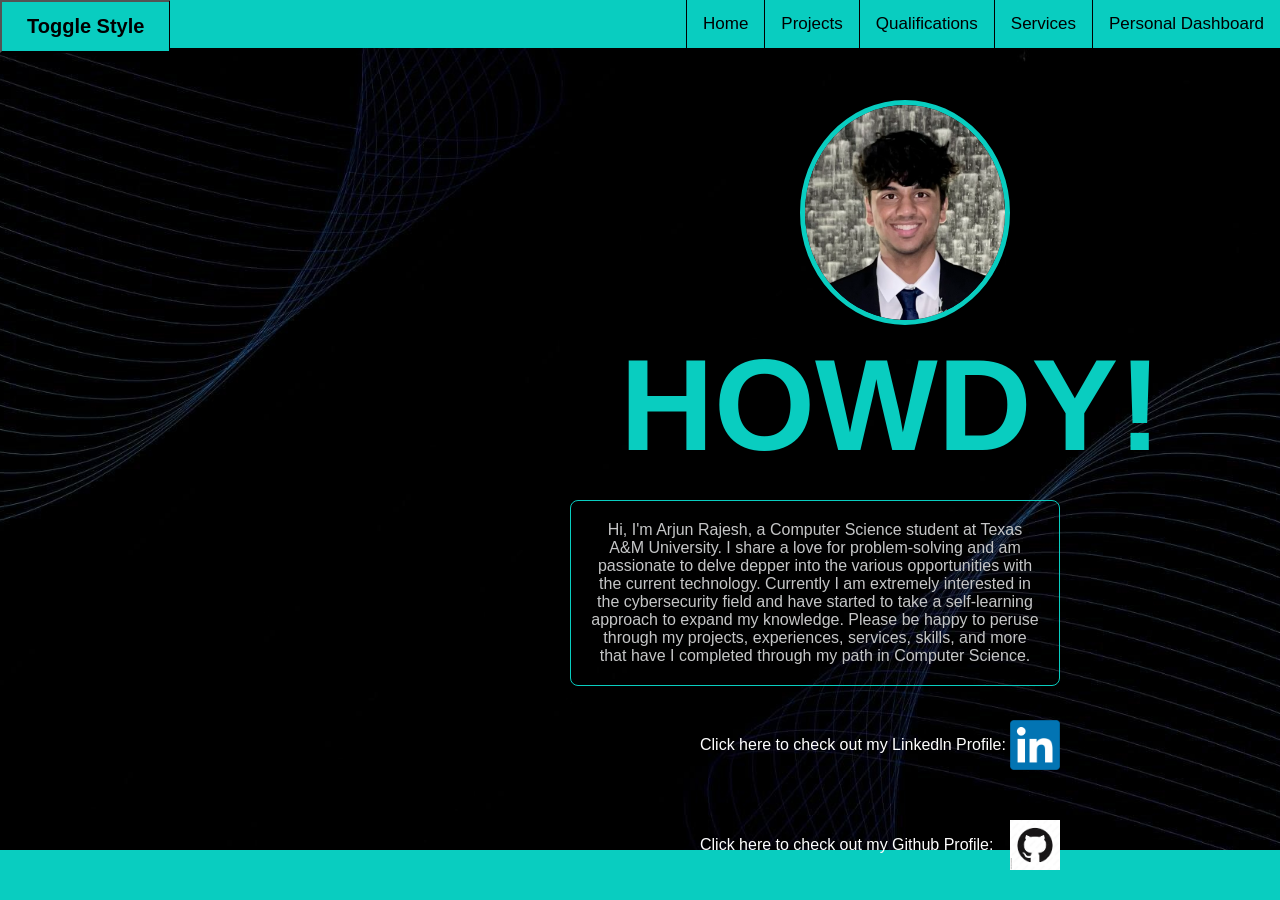
==== personal-website-arjunrajesh1105-main/index.html @ 648c13e3 "Initial commit - files from S3" ====
<!DOCTYPE html>
<link id="mainStyleSheet" rel="stylesheet" href="style.css">
<html>

<head>
</head>

        

<body>


        <img src = "FullSizeRender-photoaidcom-cropped.jpg" alt = "me" class = "image1">
        <img src = "1686844213736.jpg" alt = "me" class = "image2">

        <div class="navigation">
        <a href="ai.html">Personal Dashboard</a>
        <a href="services.html">Services</a>
        <a href="qualifications.html">Qualifications</a>
        <a href="projects.html">Projects</a>
        <a class="active" href="index.html">Home</a>
    </div>

    <h1>HOWDY!</h1>
    <div class = "about-me">
        <p1>
            Hi, I'm Arjun Rajesh, a Computer Science student at Texas A&M University. 
            I share a love for problem-solving and am passionate to delve depper into the various opportunities with the current technology. 
            Currently I am extremely interested in the cybersecurity field and have started to take a self-learning approach to expand my knowledge.
            Please be happy to peruse through my projects, experiences, services, skills, and more that have I completed through my path in Computer Science.
            
        </p1>
    </div>

    <div class="bottom">
    </div>

    <div class="toggles">
        <button onclick="toggleStyleSheet()">Toggle Style</button>
      </div>
      

      <script src="button.js"></script>

      <div class = "linkedln">
        <p>Click here to check out my Linkedln Profile: <a href="https://www.linkedin.com/in/arjun-rajesh-920b41215/" target = "_blank"></p><img src = "LinkedIn_logo_initials.png" alt = "link" class = "linkedln-image"></div></a>
      </div>

      
      <div class = "github">
        <p>Click here to check out my Github Profile: <a href="https://github.com/arjunrajesh1105" target = "_blank"></p><img src = "1000_F_250305943_sDC6la1N1fDl3bLgfLxOkQwItIodsdMb.jpg" alt = "links" class = "github-image"></div></a>
      </div>
</body>

</html>
---- personal-website-arjunrajesh1105-main/style.css ----
body {
    font-family:'Segoe UI', Tahoma, Geneva, Verdana, sans-serif;
    background-color: #212121;
    margin: 0;
    padding: 0;
    background: url(wave-background-abstract-gradient-design_483537-3688-transformed.jpeg) no-repeat center center/cover;
    height: 100vh
}

.navigation{
    background-color: #09cdc0;
    overflow: hidden;
}

.bottom {
    width: 100%;
    height: 50px; 
    background-color: #09cdc0; /* Background color of the rectangle */
    position: fixed;
    bottom: 0;
    left: 0;
    text-align: center;
    line-height: 50px;
}

.navigation a {
    font-family:'Segoe UI', Tahoma, Geneva, Verdana, sans-serif;
    color: #000000;
    float: right;
    text-align: center;
    padding: 14px 16px;
    text-decoration: none;
    font-size: 17px;
    border-left: 1.5px solid #000000;
}

.navigation a:hover {
    background-color: #c9c9c9b7;
    color: black;
}

h1 {
    position: absolute;
    top: 310px;
    left: 620px;
    text-align: center;
    color: #09cdc0;
    font-size: 130px;
    margin-top: 20px;
}

h2 {
    text-align: center;
    color: #09cdc0;
    font-size: 64px;
    margin-top: 20px;
}

h3 {
    text-align: center;
    color: #09cdc0;
    font-size: 48px;
    margin-top: 20px;
    position: absolute;
    top: 195px;
    left: 250px;
    text-decoration:underline;
}

h4 {
    text-align: center;
    color: #09cdc0;
    font-size: 48px;
    margin-top: 20px;
    position: absolute;
    top: 195px;
    left: 1015px;
    text-decoration:underline;
}

h5 {
    text-align: center;
    color: #09cdc0;
    font-size: 48px;
    margin-top: 20px;
    position: absolute;
    top: 490px;
    left: 310px;
    text-decoration:underline;
}

h6 {
    text-align: center;
    color: #09cdc0;
    font-size: 48px;
    margin-top: 20px;
    position: absolute;
    top: 490px;
    left: 1125px;
    text-decoration:underline;
}

h7 {
    text-align: center;
    color: #09cdc0;
    font-size: 48px;
    margin-top: 20px;
    position: absolute;
    top: 195px;
    left: 320px;
    text-decoration:underline;
}

h8 {
    text-align: center;
    color: #09cdc0;
    font-size: 48px;
    margin-top: 20px;
    position: absolute;
    top: 195px;
    left: 1110px;
    text-decoration:underline;
}

h9 {
    text-align: center;
    color: #09cdc0;
    font-size: 48px;
    margin-top: 20px;
    position: absolute;
    top: 535px;
    left: 220px;
    text-decoration:underline;
}

h10 {
    text-align: center;
    color: #09cdc0;
    font-size: 48px;
    margin-top: 20px;
    position: absolute;
    top: 535px;
    left: 1170px;
    text-decoration:underline;
}

h11 {
    text-align: center;
    color: #09cdc0;
    font-size: 48px;
    margin-top: 20px;
    position: absolute;
    top: 50px;
    left: 165px;
    text-decoration:underline;
}

h12 {
    text-align: center;
    color: #09cdc0;
    font-size: 48px;
    margin-top: 20px;
    position: absolute;
    top: 50px;
    left: 1350px;
    text-decoration:underline;
}

.about-me {
    color: #c5c6c7;
    text-align: center;
    font-size: 16px;
    position: absolute;
    top: 480px;
    left: 570px; 
    width: 35%;
    max-width: 800px;
    margin: 20px auto;
    padding: 20px;
    border-radius: 8px;
    overflow-wrap: break-word;
    border: 1.5px solid #09cdc0;
}

.skills {
    color: #ffffff;
    text-align: center;
    font-size: 16px;
    position: absolute;
    top: 130px;
    left: 65px; 
    width: 15%;
    max-width: 800px;
    margin: 20px auto;
    padding: 20px;
    border-radius: 8px;
    overflow-wrap: break-word;
    border: 1.5px solid #09cdc0;
}

.skills a{
    color: #09cdc0;
}

.computerscience {
    color: #ffffff;
    text-align: center;
    font-size: 16px;
    position: absolute;
    top: 130px;
    left: 1385px; 
    width: 15%;
    max-width: 800px;
    margin: 20px auto;
    padding: 20px;
    border-radius: 8px;
    overflow-wrap: break-word;
    border: 1.5px solid #09cdc0;
}

.computerscience a{
    color: #09cdc0;
}

.project1{
    color: #000000;
    background-color: #049c91;
    text-align: center;
    font-size: 16px;
    position: absolute;
    top: 280px;
    left: 75px; 
    width: 42%;
    max-width: 800px;
    margin: 20px auto;
    padding: 20px;
    border-radius: 8px;
    overflow-wrap: break-word;
    border: 1.5px solid #09cdc0;
}

.project2 {
    color: #000000;
    background-color: #049c91;
    text-align: center;
    font-size: 16px;
    position: absolute;
    top: 280px;
    left: 920px; 
    width: 42%;
    max-width: 800px;
    margin: 20px auto;
    padding: 20px;
    border-radius: 8px;
    overflow-wrap: break-word;
    border: 1.5px solid #09cdc0;
}

.project3 {
    color: #000000;
    background-color: #049c91;
    text-align: center;
    font-size: 16px;
    position: absolute;
    top: 575px;
    left: 75px; 
    width: 42%;
    max-width: 800px;
    margin: 20px auto;
    padding: 20px;
    border-radius: 8px;
    overflow-wrap: break-word;
    border: 1.5px solid #09cdc0;
}

.project4 {
    color: #000000;
    background-color: #049c91;
    text-align: center;
    font-size: 16px;
    position: absolute;
    top: 575px;
    left: 920px; 
    width: 42%;
    max-width: 800px;
    margin: 20px auto;
    padding: 20px;
    border-radius: 8px;
    overflow-wrap: break-word;
    border: 1.5px solid #09cdc0;
}

.service1{
    color: #000000;
    background-color: #049c91;
    text-align: center;
    font-size: 16px;
    position: absolute;
    top: 280px;
    left: 75px; 
    width: 42%;
    max-width: 800px;
    margin: 20px auto;
    padding: 20px;
    border-radius: 8px;
    overflow-wrap: break-word;
    border: 1.5px solid #09cdc0;
}

.service1 a{
    color: black;
}

.service1 a:hover{
    color: white;
}


.service2{
    color: #000000;
    background-color: #049c91;
    text-align: center;
    font-size: 16px;
    position: absolute;
    top: 280px;
    left: 920px; 
    width: 42%;
    max-width: 800px;
    margin: 20px auto;
    padding: 20px;
    border-radius: 8px;
    overflow-wrap: break-word;
    border: 1.5px solid #09cdc0;
}

.service2 a{
    color: black;
}

.service2 a:hover{
    color: white;
}

.service3{
    color: #000000;
    background-color: #049c91;
    text-align: center;
    font-size: 16px;
    position: absolute;
    top: 620px;
    left: 75px; 
    width: 42%;
    max-width: 800px;
    margin: 20px auto;
    padding: 20px;
    border-radius: 8px;
    overflow-wrap: break-word;
    border: 1.5px solid #09cdc0;
}

.service3 a{
    color: black;
}

.service3 a:hover{
    color: white;
}


.service4{
    color: #000000;
    background-color: #049c91;
    text-align: center;
    font-size: 16px;
    position: absolute;
    top: 620px;
    left: 920px; 
    width: 42%;
    max-width: 800px;
    margin: 20px auto;
    padding: 20px;
    border-radius: 8px;
    overflow-wrap: break-word;
    border: 1.5px solid #09cdc0;
}

.service4 a{
    color: black;
}

.service4 a:hover{
    color: white;
}


.image1 {
    position: absolute;
    top: 100px;
    left: 800px;
    width: 200px;  
    height: 215px; 
    border-radius: 100%; 
    object-fit: cover;
    border: 5px solid #09cdc0;
}

.image2{
    display: none;
}

.resume {
    position: absolute;
    top: 165px;
    left: 435px;
    width: 50%;
    height: 700px;
    border-color: #09cdc0;
}

.linkedln{
    position: fixed;
    top: 720px;
    left: 700px;
    color: #FFFFFF;
}

.linkedln-image{
    position: fixed;
    top: 720px;
    left: 1010px;
    color: #FFFFFF;
    height: 50px ;
    width: 50px;
}

.github{
    position: fixed;
    top: 820px;
    left: 700px;
    color: #FFFFFF;
}

.github-image{
    position: fixed;
    top: 820px;
    left: 1010px;
    color: #FFFFFF;
    height: 50px;
    width: 50px;
}

.old-project{
    position: fixed;
    top: 770px;
    left: 620px;
    color: #000000;
    background-color: #049c91;
    text-align: center;
    font-size: 16px;
    max-width: 800px;
    margin: 20px auto;
    padding: 10px;
    border-radius: 8px;
    overflow-wrap: break-word;
    border: 1.5px solid #09cdc0;
}

.old-project a{
    color: black;
}

.old-project a:hover{
    color: white;
}


body.ai-page {
    font-family: Arial, sans-serif;
    margin: 0;
    padding: 0;
    background: linear-gradient(to bottom right, #1e3c72, #2a5298);
    color: #fff;
}

.ai-navigation {
    display: flex;
    justify-content: center;
    background-color: rgba(0, 0, 0, 0.7);
    padding: 10px 0;
    position: fixed;
    top: 0;
    width: 100%;
    z-index: 999;
}

.ai-navigation a {
    color: #e0e0e0;
    text-decoration: none;
    padding: 0 20px;
    font-size: 16px;
    transition: color 0.3s;
}

.ai-navigation a:hover {
    color: #1db954;
}

.ai-navigation a.active {
    border-bottom: 3px solid #1db954;
}

header {
    text-align: center;
    padding: 40px 0;
    background-color: rgba(0, 0, 0, 0.5);
    border-bottom: 2px solid #1db954;
    margin-top: 50px;
}

header p {
    font-size: 1.2em;
    margin-top: 0px;
}

.playlist-section, .tracks-section, .artists-section {
    padding: 20px;
    text-align: center;
}

.playlist-container, .tracks-container, .artists-container {
    display: flex;
    justify-content: center;
    flex-wrap: wrap;
    gap: 20px;
}

.popmix {
    position: absolute;
    top: 260px;
    left: 200px;
    border-radius: 12px;
    border: 2px solid #1db954;
}

.weekend {
    position: absolute;
    top: 260px;
    left: 580px;
    width: 620px;
    height: 380px;
    border-radius: 12px;
    border: 2px solid #1db954;
}

.maroon {
    position: absolute;
    top: 260px;
    left: 1280px;
    width: 300px;
    height: 380px;
    border-radius: 12px;
    border: 2px solid #1db954;
}

.first-take {
    position: absolute;
    top: 670px;
    left: 120px;
    width: 620px;
    height: 350px;
}

.fantasy {
    position: absolute;
    top: 670px;
    left: 1030px;
    width: 620px;
    height: 350px;
}

footer {
    background-color: rgba(0, 0, 0, 0.5);
    text-align: center;
    padding: 10px;
    position: absolute;
    width: 100%;
    bottom: 0;
    border-top: 2px solid #1db954;
}

footer p {
    margin: 0;
}

textarea {
    resize: none;
    position: fixed;
    top: 90px;
    left: 0;
    width: 100%;
    height: 150px;
    background-color: #024e52;
    color: #ffffff;
    border: 2px solid #00796b;
    border-radius: 5px;
    box-shadow: 0 2px 4px rgba(0, 0, 0, 0.2);
    padding: 10px;
    box-sizing: border-box;
    overflow-y: auto;
    z-index: 998;
}

.prompt-name{
    position: fixed;
    top: 40px;
    left: 800px;
    font-size: 20px;
    font-weight: bold;
}

.spotify-link{
    position: fixed;
    top: 660px;
    left: 765px;
    font-size: 20px;
    font-weight: bold;
    width: 20%;
    max-width: 200px;
    margin: 20px auto;
    padding: 20px;
    border-radius: 8px;
    overflow-wrap: break-word;
    border: 1.5px solid #09cdc0;
}

.spotify-link a{
    color: #09cdc0;
}

button {
    background-color: #09cdc0;
    color: #000000;
    position: fixed;
    top: 0px;
    padding: 13px 25px;
    font-size: 20px;
    font-weight: bold;
    text-align: center;
    border-right: 1.5px solid #000000;
}

button:hover {
    background-color: #c9c9c9b7;
    color: black;
}
.toggles2{
    display: none;
}
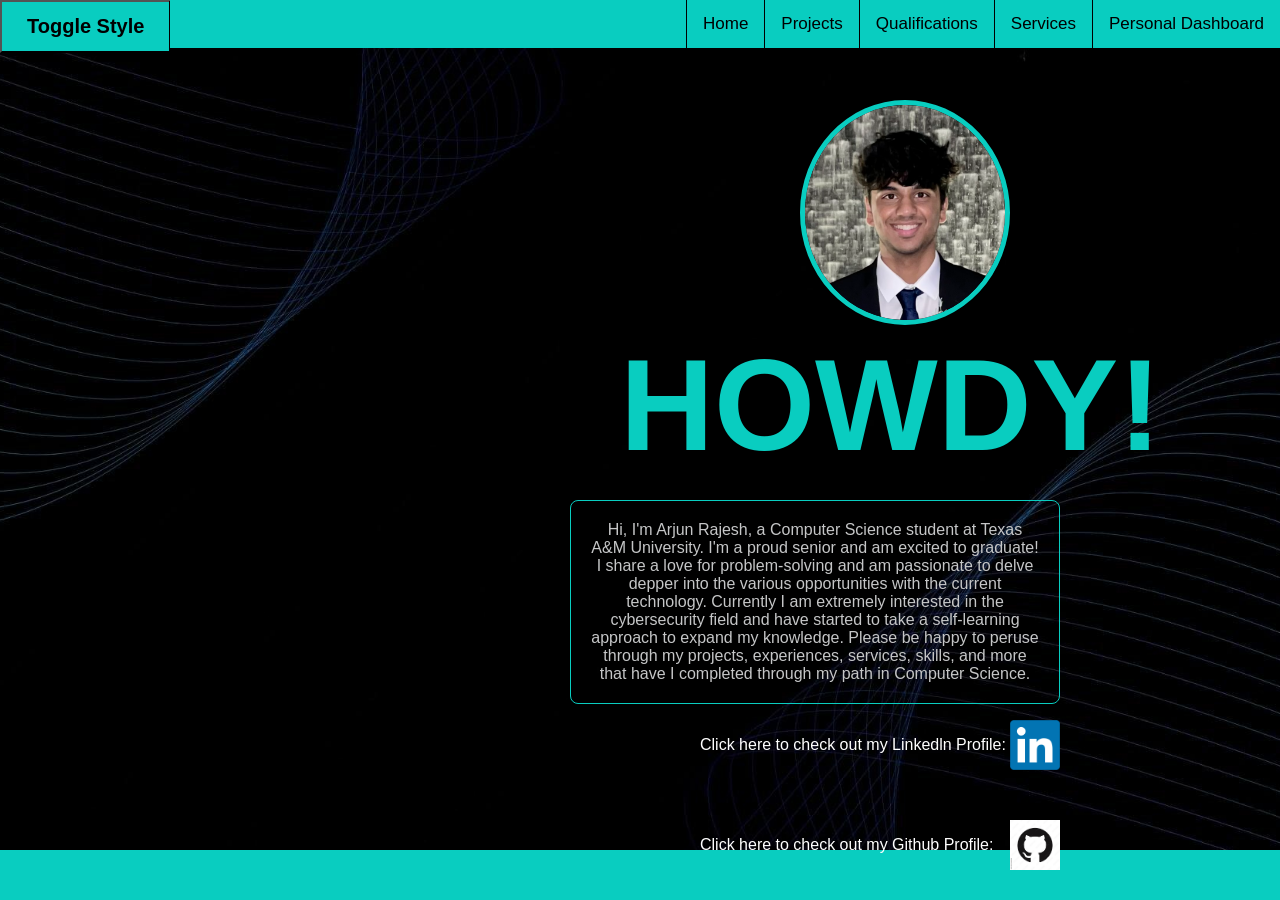
==== commit bf3fbf23: "sample commit adding a sentence to test if pipeline is functioning." ====
--- a/personal-website-arjunrajesh1105-main/index.html
+++ b/personal-website-arjunrajesh1105-main/index.html
@@ -24,7 +24,7 @@
     <h1>HOWDY!</h1>
     <div class = "about-me">
         <p1>
-            Hi, I'm Arjun Rajesh, a Computer Science student at Texas A&M University. 
+            Hi, I'm Arjun Rajesh, a Computer Science student at Texas A&M University. I'm a proud senior and am excited to graduate! 
             I share a love for problem-solving and am passionate to delve depper into the various opportunities with the current technology. 
             Currently I am extremely interested in the cybersecurity field and have started to take a self-learning approach to expand my knowledge.
             Please be happy to peruse through my projects, experiences, services, skills, and more that have I completed through my path in Computer Science.
